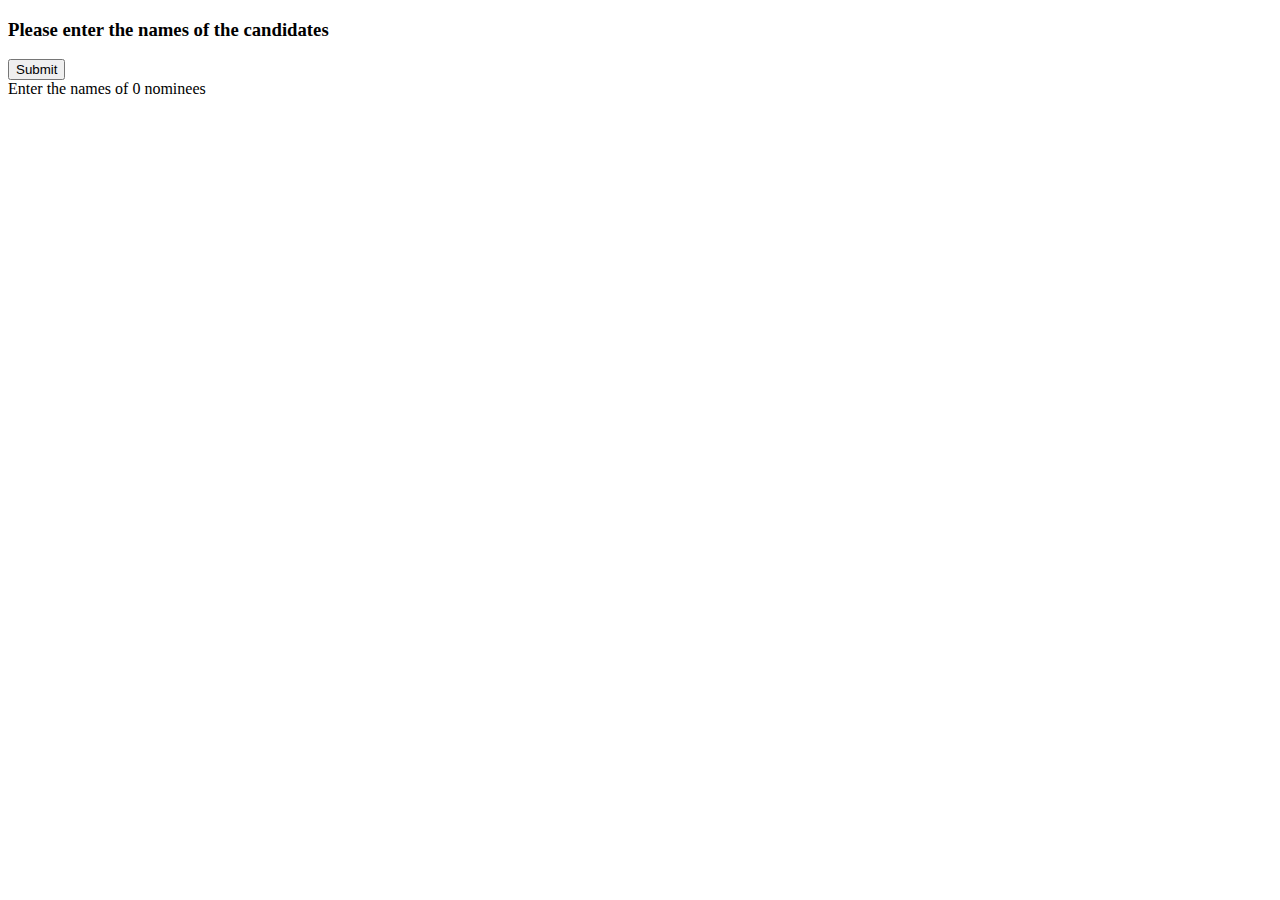
==== detailes.html @ b2598121 "added details layer" ====
<!DOCTYPE html>
<html lang="en">

<head>
    <meta charset="UTF-8">
    <meta name="viewport" content="width=device-width, initial-scale=1.0">
    <title>details</title>
</head>

<body>
    <h3>Please enter the names of the candidates</h3>
    <section>

    </section>
    <button id="submitBtn" type="submit">Submit</button>
</body>
<script>
    window.onload = function() {
        let num = Number(localStorage.getItem('numCandidates'))
        let div1 = document.createElement('div')
        let sect = document.getElementsByTagName("section")[0]
        sect.textContent = "Enter the names of " + num.toString() + " nominees"
        div1.appendChild(sect);
        let names = new Array(num)
        for (var i = 0; i < num; i++) {
            let newElement = document.createElement('input')
            newElement.type = 'text'
            newElement.id = 'element' + i
            let nl = document.createElement('br')
            sect.appendChild(nl)
            sect.appendChild(newElement)
        }
        document.body.appendChild(div1)

        // Add an event listener to the button
        document.getElementById('submitBtn').addEventListener('click', function() {
            for(let i = 0; i<num; i++) {
                names[i] = document.getElementById('element'+i)
            }
            localStorage.setItem('names', JSON.stringify(names))
            window.location.href = 'vote.html'
        });
    }
</script>

</html>
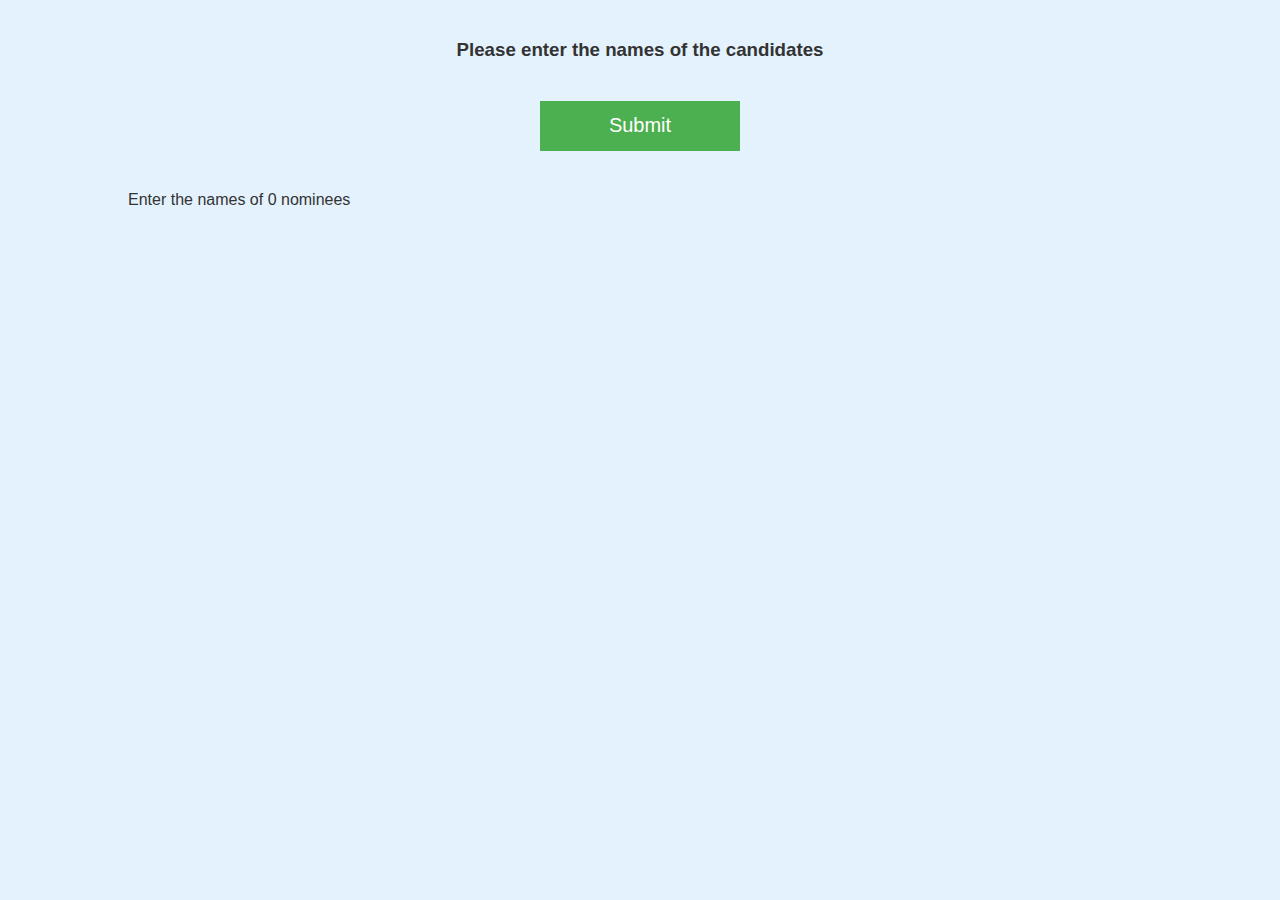
==== commit d7a918ca: "css done baby" ====
--- a/detailes.html
+++ b/detailes.html
@@ -5,6 +5,7 @@
     <meta charset="UTF-8">
     <meta name="viewport" content="width=device-width, initial-scale=1.0">
     <title>details</title>
+    <link rel="stylesheet" href="css/details.css">
 </head>
 
 <body>
@@ -15,29 +16,34 @@
     <button id="submitBtn" type="submit">Submit</button>
 </body>
 <script>
-    window.onload = function() {
+    window.onload = function () {
         let num = Number(localStorage.getItem('numCandidates'))
         let div1 = document.createElement('div')
         let sect = document.getElementsByTagName("section")[0]
         sect.textContent = "Enter the names of " + num.toString() + " nominees"
         div1.appendChild(sect);
-        let names = new Array(num)
+        let names = {}
         for (var i = 0; i < num; i++) {
+            let newLabel = document.createElement('label')
+            newLabel.textContent = 'Person '+(i+1)
+            newLabel.style.marginRight = "20px"
             let newElement = document.createElement('input')
             newElement.type = 'text'
             newElement.id = 'element' + i
             let nl = document.createElement('br')
             sect.appendChild(nl)
+            sect.appendChild(newLabel)
             sect.appendChild(newElement)
         }
         document.body.appendChild(div1)
 
         // Add an event listener to the button
-        document.getElementById('submitBtn').addEventListener('click', function() {
-            for(let i = 0; i<num; i++) {
-                names[i] = document.getElementById('element'+i)
+        document.getElementById('submitBtn').addEventListener('click', function () {
+            for (let i = 0; i < num; i++) {
+                person = document.getElementById('element' + i).value
+                names[person] = 0
             }
-            localStorage.setItem('names', JSON.stringify(names))
+            localStorage.setItem('myNames', JSON.stringify(names))
             window.location.href = 'vote.html'
         });
     }
--- a/css/details.css
+++ b/css/details.css
@@ -0,0 +1,34 @@
+body {
+    font-family: Arial, sans-serif;
+    color: #333;
+    margin: 0;
+    padding: 0;
+    background-color: #E3F2FD;
+}
+
+h3 {
+    text-align: center;
+    padding: 20px;
+}
+
+section {
+    width: 80%;
+    margin: 0 auto;
+    padding: 20px;
+}
+
+button#submitBtn {
+    display: block;
+    width: 200px;
+    height: 50px;
+    margin: 20px auto;
+    background-color: #4CAF50;
+    color: white;
+    font-size: 20px;
+    cursor: pointer;
+    border: none;
+}
+
+button#submitBtn:hover {
+    background-color: #45a049;
+}